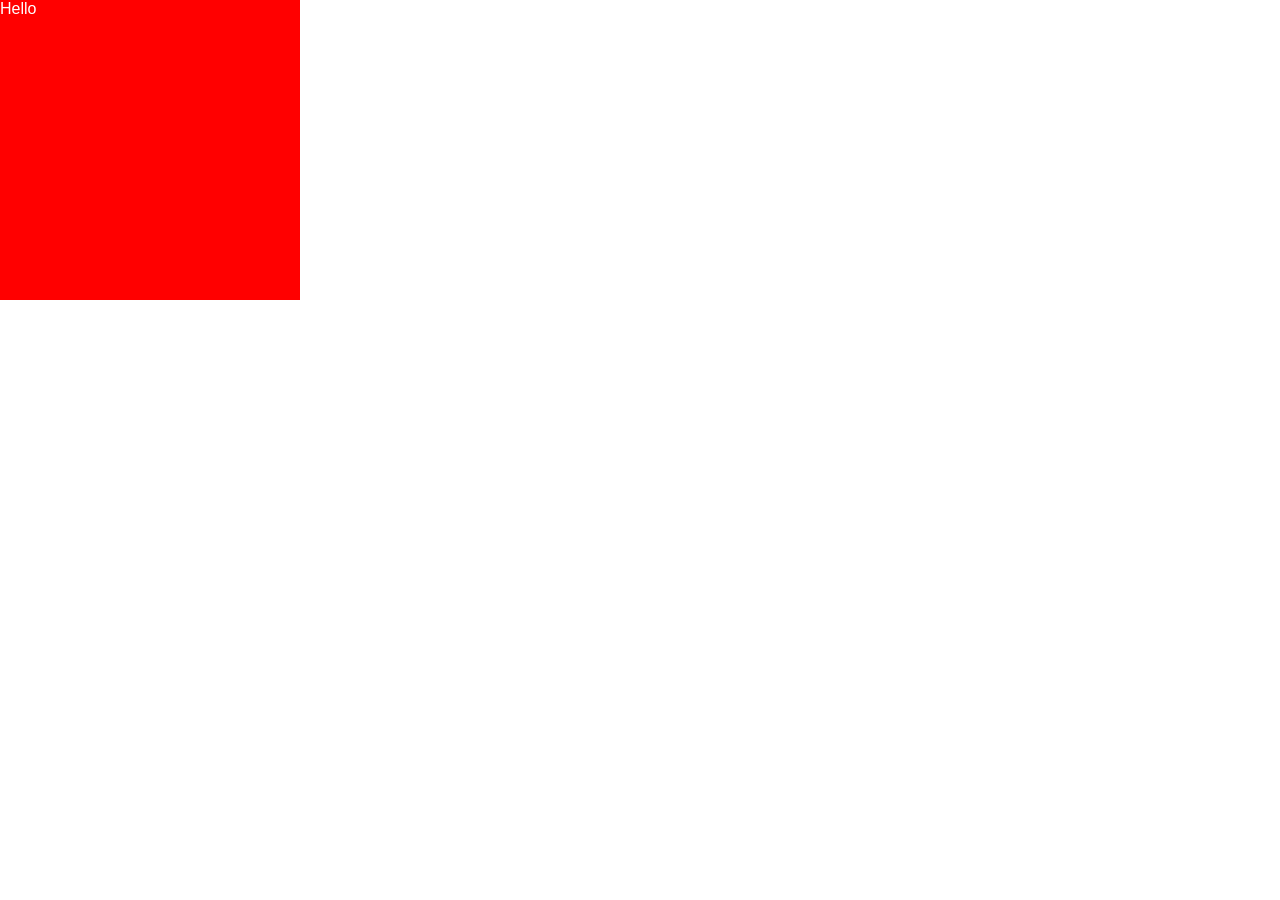
==== Unit-1/Blog/index.html @ 23d64c5f "Blog project setup" ====
<!DOCTYPE html>
<html lang="en">
<head>
    <meta charset="UTF-8">
    <meta name="viewport" content="width=device-width, initial-scale=1.0">
    <title>Document</title>
    <link rel="stylesheet" href="./style.css">
</head>
<body>
    <div class="box">
        Hello 
    </div>
    <script src="./index.js"></script>
</body>
</html>
---- Unit-1/Blog/style.css ----
* {
  padding: 0;
  margin: 0;
  box-sizing: border-box;
  font-family: "Roboto", sans-serif;
}
.box {
  height: 300px;
  width: 300px;
  background-color: red;
  color:white;
}
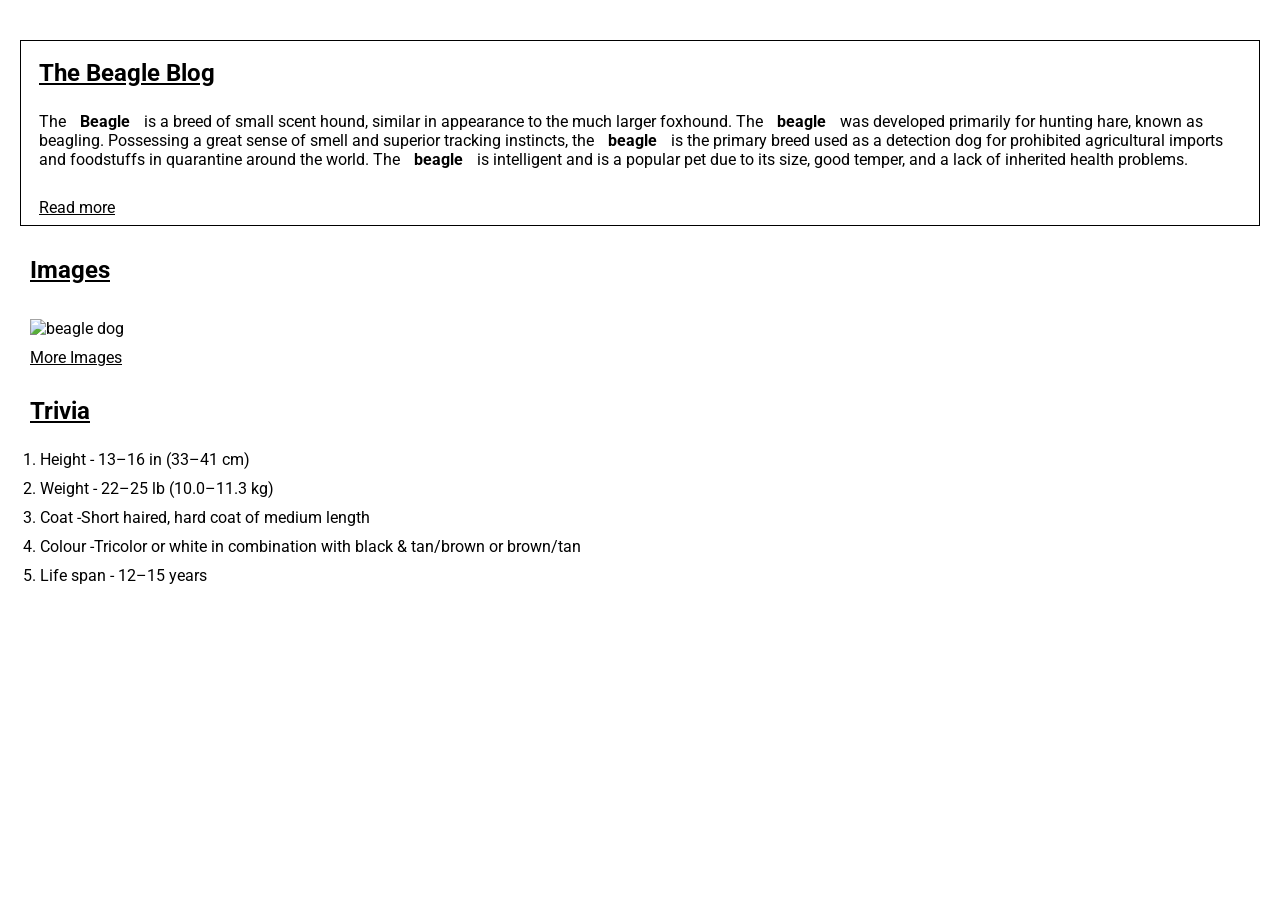
==== commit 81ce097d: "Beagle Blog project" ====
--- a/Unit-1/Blog/index.html
+++ b/Unit-1/Blog/index.html
@@ -1,15 +1,54 @@
-<!DOCTYPE html>
+<!doctype html>
 <html lang="en">
-<head>
-    <meta charset="UTF-8">
-    <meta name="viewport" content="width=device-width, initial-scale=1.0">
-    <title>Document</title>
-    <link rel="stylesheet" href="./style.css">
-</head>
-<body>
-    <div class="box">
-        Hello 
-    </div>
+  <head>
+    <meta charset="UTF-8" />
+    <meta name="viewport" content="width=device-width, initial-scale=1.0" />
+    <title>Beagle Blog</title>
+    <link rel="stylesheet" href="./style.css" />
+    <link rel="shortcut icon" href="./assets/beagle-icon.webp" type="image/x-icon" />
+  </head>
+  <body>
+    <section id="top-section">
+      <h1>The Beagle Blog</h1>
+      <p>
+        The <b>Beagle</b> is a breed of small scent hound, similar in appearance
+        to the much larger foxhound. The <b>beagle</b> was developed primarily
+        for hunting hare, known as beagling. Possessing a great sense of smell
+        and superior tracking instincts, the <b>beagle</b> is the primary breed
+        used as a detection dog for prohibited agricultural imports and
+        foodstuffs in quarantine around the world. The <b>beagle</b> is
+        intelligent and is a popular pet due to its size, good temper, and a
+        lack of inherited health problems.
+      </p>
+      <br />
+      <a href="https://en.wikipedia.org/wiki/Beagle">Read more</a>
+    </section>
+
+    <section id="image-section">
+      <h1>Images</h1>
+
+      <img
+        width="1051"
+        height="762"
+        src="https://cdn.britannica.com/16/234216-050-C66F8665/beagle-hound-dog.jpg"
+        alt="beagle dog"
+      />
+      <br />
+
+      <a href="https://www.google.com/search?q=beagle&udm=2">More Images</a>
+    </section>
+
+    <section id="trivia-section">
+      <h1>Trivia</h1>
+      <ol>
+        <li>Height - 13–16 in (33–41 cm)</li>
+        <li>Weight - 22–25 lb (10.0–11.3 kg)</li>
+        <li>Coat -Short haired, hard coat of medium length</li>
+        <li>Colour -Tricolor or white in combination with black & tan/brown or brown/tan</li>
+        <li>Life span - 12–15 years</li>
+      </ol>
+    </section>
+
     <script src="./index.js"></script>
-</body>
+  </body>
 </html>
--- a/Unit-1/Blog/style.css
+++ b/Unit-1/Blog/style.css
@@ -1,12 +1,24 @@
+@import url("https://fonts.googleapis.com/css2?family=Roboto:ital,wght@0,100..900;1,100..900&display=swap");
+
 * {
   padding: 0;
-  margin: 0;
+  margin: 10px;
   box-sizing: border-box;
   font-family: "Roboto", sans-serif;
 }
-.box {
-  height: 300px;
-  width: 300px;
-  background-color: red;
-  color:white;
+section {
+  margin: 30px 0;
 }
+#top-section {
+  border: 1px solid #000000;
+  padding:8px;
+}
+
+h1 {
+  text-decoration: underline;
+  margin-bottom: 25px;
+}
+
+a {
+  color:#000000;
+}
